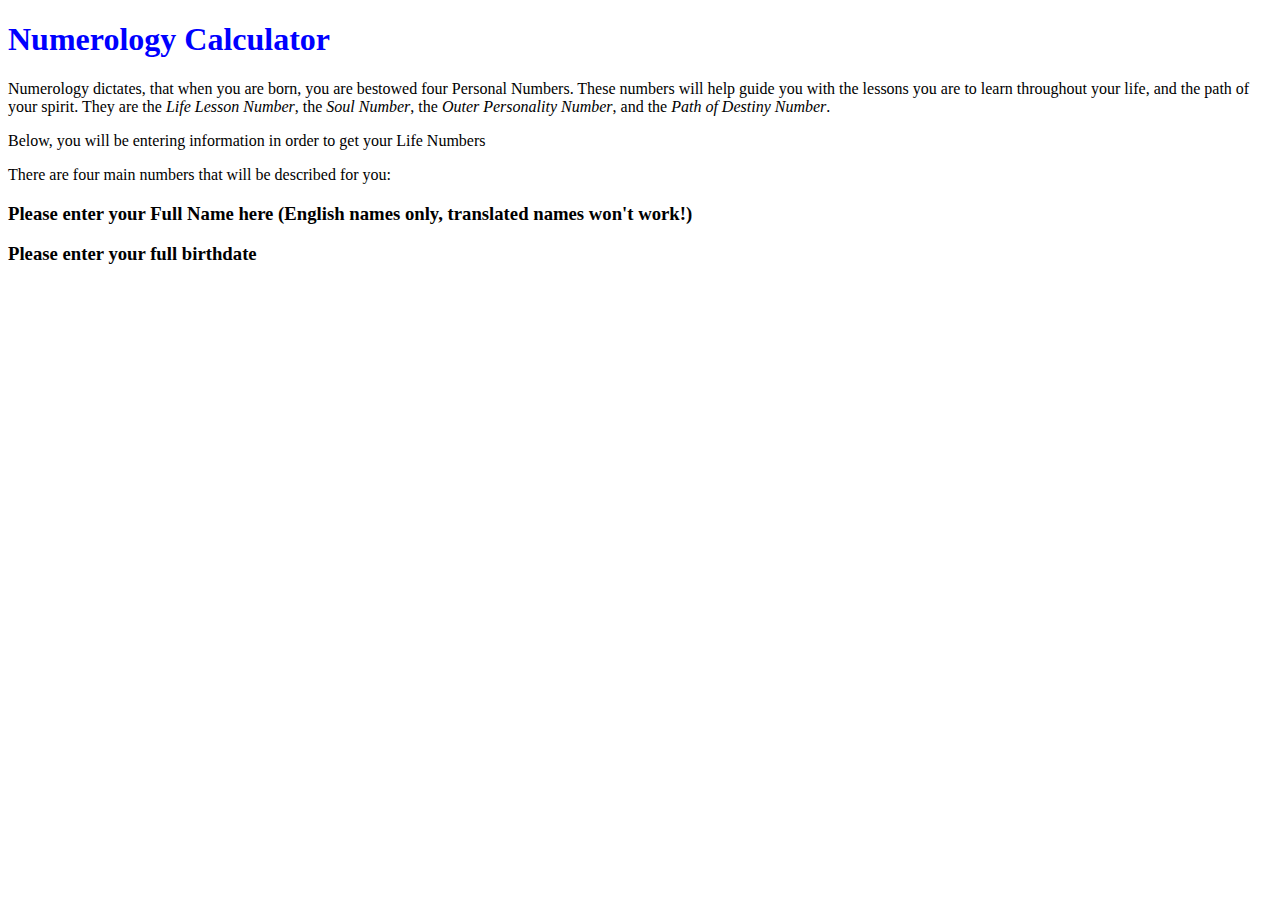
==== index.html @ b260a048 "Outlining the homepage" ====
<!DOCTYPE html>

<head>
  <meta charset="UTF-8">
  <title>Numerology Calculator!</title>
  <link href="styles/styles.css" rel="stylesheet">
</head>

<body>
  <h1>Numerology Calculator</h1>

  <p>Numerology dictates, that when you are born, you are bestowed four Personal 
    Numbers. These numbers will help guide you with the lessons you are to learn 
    throughout your life, and the path of your spirit. They are the <em>Life 
    Lesson Number</em>, the <em>Soul Number</em>, the <em>Outer Personality 
    Number</em>, and the <em>Path of Destiny Number</em>.
  </p>

  <p>Below, you will be entering information in order to get your Life Numbers</p>
  <p>There are four main numbers that will be described for you:</p>
  <p></p>
  <!-- Guess we're gonna need a form here right!? -->
  <h3>Please enter your Full Name here (English names only, translated names won't work!)</h3>

  <h3>Please enter your full birthdate</h3>
</body>

</html>
---- styles/styles.css ----
h1 {
  color: blue;
}
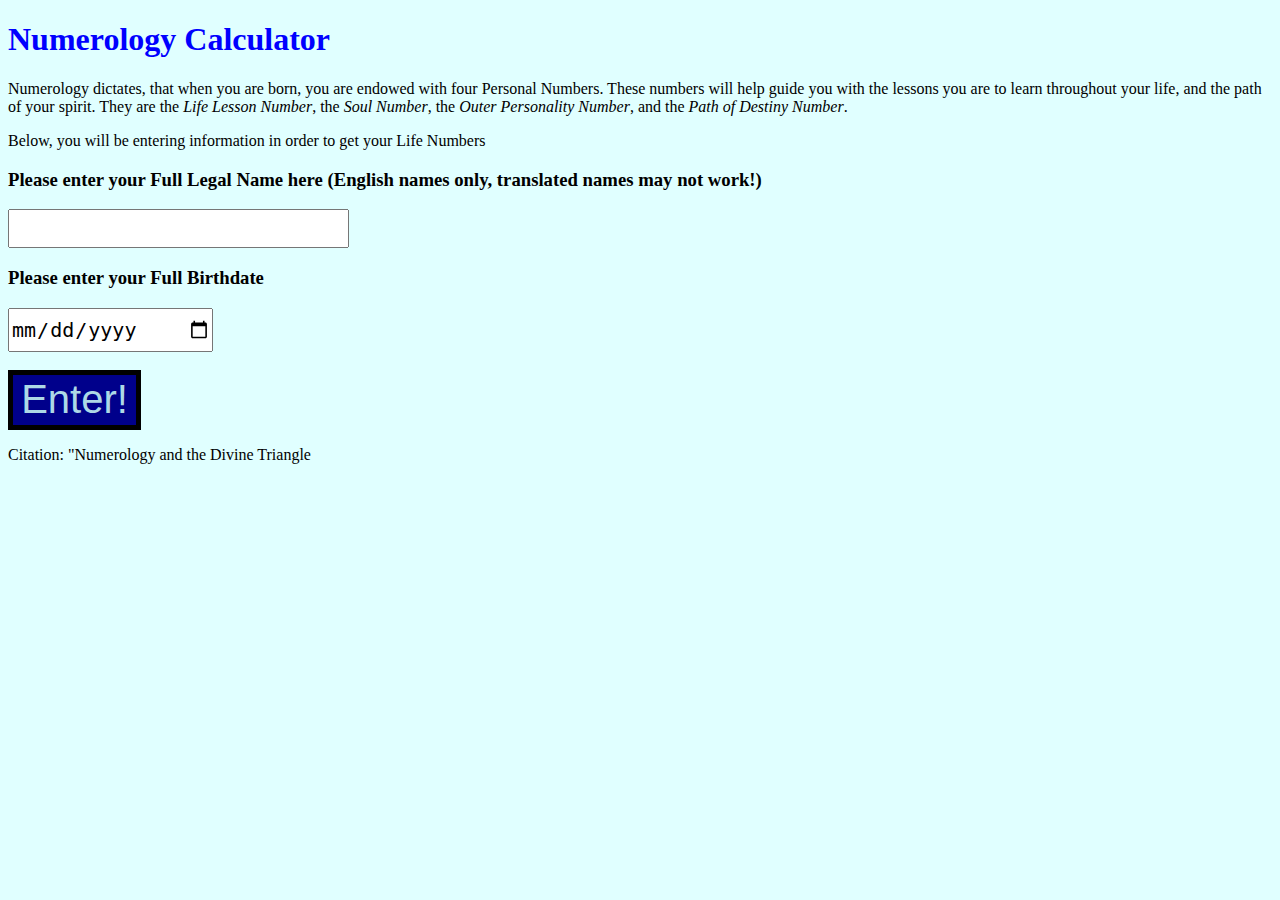
==== commit e380539a: "Formatting the introductory page" ====
--- a/index.html
+++ b/index.html
@@ -9,7 +9,7 @@
 <body>
   <h1>Numerology Calculator</h1>
 
-  <p>Numerology dictates, that when you are born, you are bestowed four Personal 
+  <p>Numerology dictates, that when you are born, you are endowed with four Personal 
     Numbers. These numbers will help guide you with the lessons you are to learn 
     throughout your life, and the path of your spirit. They are the <em>Life 
     Lesson Number</em>, the <em>Soul Number</em>, the <em>Outer Personality 
@@ -17,12 +17,26 @@
   </p>
 
   <p>Below, you will be entering information in order to get your Life Numbers</p>
-  <p>There are four main numbers that will be described for you:</p>
-  <p></p>
+
   <!-- Guess we're gonna need a form here right!? -->
-  <h3>Please enter your Full Name here (English names only, translated names won't work!)</h3>
+  <form>
+    <h3>Please enter your Full Legal Name here (English names only, translated names 
+      may not work!)</h3>
+    <input id="nametext" type="text">
+    <h3>Please enter your Full Birthdate</h3>
+    <input type="date" id="date">
 
-  <h3>Please enter your full birthdate</h3>
+    <br><br>
+    <input type="submit" id="submit" value="Enter!">
+  </form>
+
+  <!-- And why don't we just dynamically display the results here as well? 
+    CUZ WHY NOT? -->
+
+
+  <footer>
+    <p>Citation: "Numerology and the Divine Triangle</p>
+  </footer>
 </body>
 
 </html>--- a/styles/styles.css
+++ b/styles/styles.css
@@ -1,3 +1,28 @@
 h1 {
   color: blue;
+}
+
+body {
+  background-color: lightcyan;
+}
+
+#nametext {
+  width: 333px;
+  height: 33px;
+  font-size: 20px;
+}
+
+#date {
+  width: 200px;
+  height: 40px;
+  font-size: 20px;
+}
+
+#submit {
+  width: 133px;
+  background-color: darkblue;
+  color: lightblue;
+  border: 5px solid black;
+  height: 60px;
+  font-size: 40px;
 }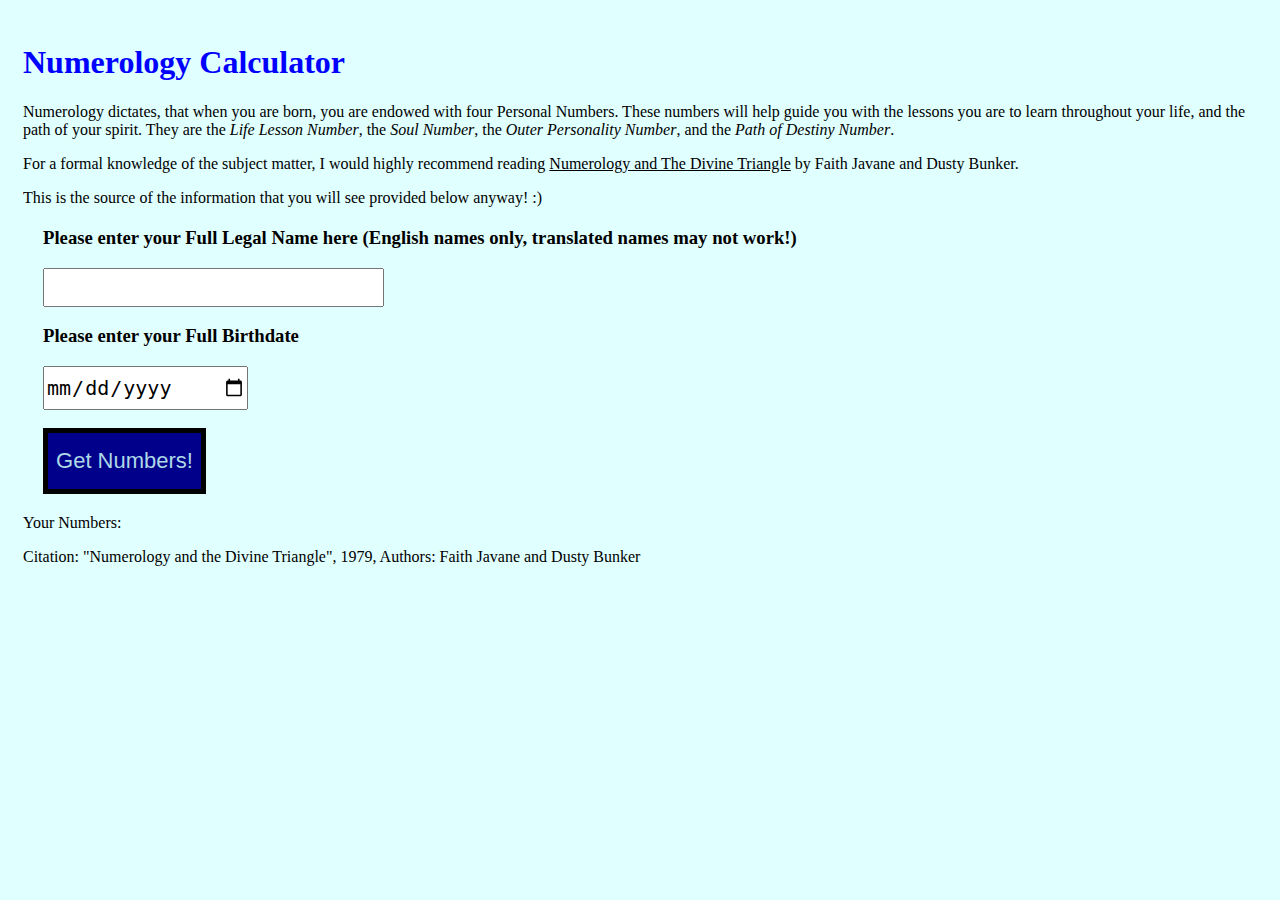
==== commit c5ca6d22: "Some functional connection between JS and html" ====
--- a/index.html
+++ b/index.html
@@ -16,27 +16,41 @@
     Number</em>, and the <em>Path of Destiny Number</em>.
   </p>
 
-  <p>Below, you will be entering information in order to get your Life Numbers</p>
+  <p>For a formal knowledge of the subject matter, I would highly recommend reading
+    <u>Numerology and The Divine Triangle</u> by Faith Javane and Dusty Bunker.
+  </p>
+
+  <p>This is the source of the information that you will see provided below anyway! :)</p>
 
   <!-- Guess we're gonna need a form here right!? -->
-  <form>
-    <h3>Please enter your Full Legal Name here (English names only, translated names 
-      may not work!)</h3>
-    <input id="nametext" type="text">
-    <h3>Please enter your Full Birthdate</h3>
-    <input type="date" id="date">
+  <div id="formdiv">
+    <!-- Missed the part where the ACTION redirects back to the page!!! -->
+    <form id="formform" action="#target">
+      <h3>Please enter your Full Legal Name here (English names only, translated names 
+        may not work!)</h3>
+      <input id="nametext" type="text" required>
+      <h3>Please enter your Full Birthdate</h3>
+      <input type="date" id="date">
 
-    <br><br>
-    <input type="submit" id="submit" value="Enter!">
-  </form>
+      <br><br>
+      <input type="submit" id="submit" onclick="returnString()" value="Get Numbers!">
+    </form>
+  </div>
 
   <!-- And why don't we just dynamically display the results here as well? 
     CUZ WHY NOT? -->
 
+  <p id="display">
+    <!-- Display the four numbers from JS file -->
+    Your Numbers: 
+  </p>
+
 
   <footer>
-    <p>Citation: "Numerology and the Divine Triangle</p>
+    <p>Citation: "Numerology and the Divine Triangle", 1979, Authors: Faith Javane and Dusty Bunker</p>
   </footer>
+
+  <script type="text/javascript" src="javascript.js"></script>
 </body>
 
 </html>--- a/styles/styles.css
+++ b/styles/styles.css
@@ -4,8 +4,12 @@
 
 body {
   background-color: lightcyan;
+  padding: 15px;
 }
 
+#formdiv {
+  margin: 20px;
+}
 #nametext {
   width: 333px;
   height: 33px;
@@ -19,10 +23,10 @@
 }
 
 #submit {
-  width: 133px;
+  width: 163px;
   background-color: darkblue;
   color: lightblue;
   border: 5px solid black;
-  height: 60px;
-  font-size: 40px;
+  height: 66px;
+  font-size: 22px;
 }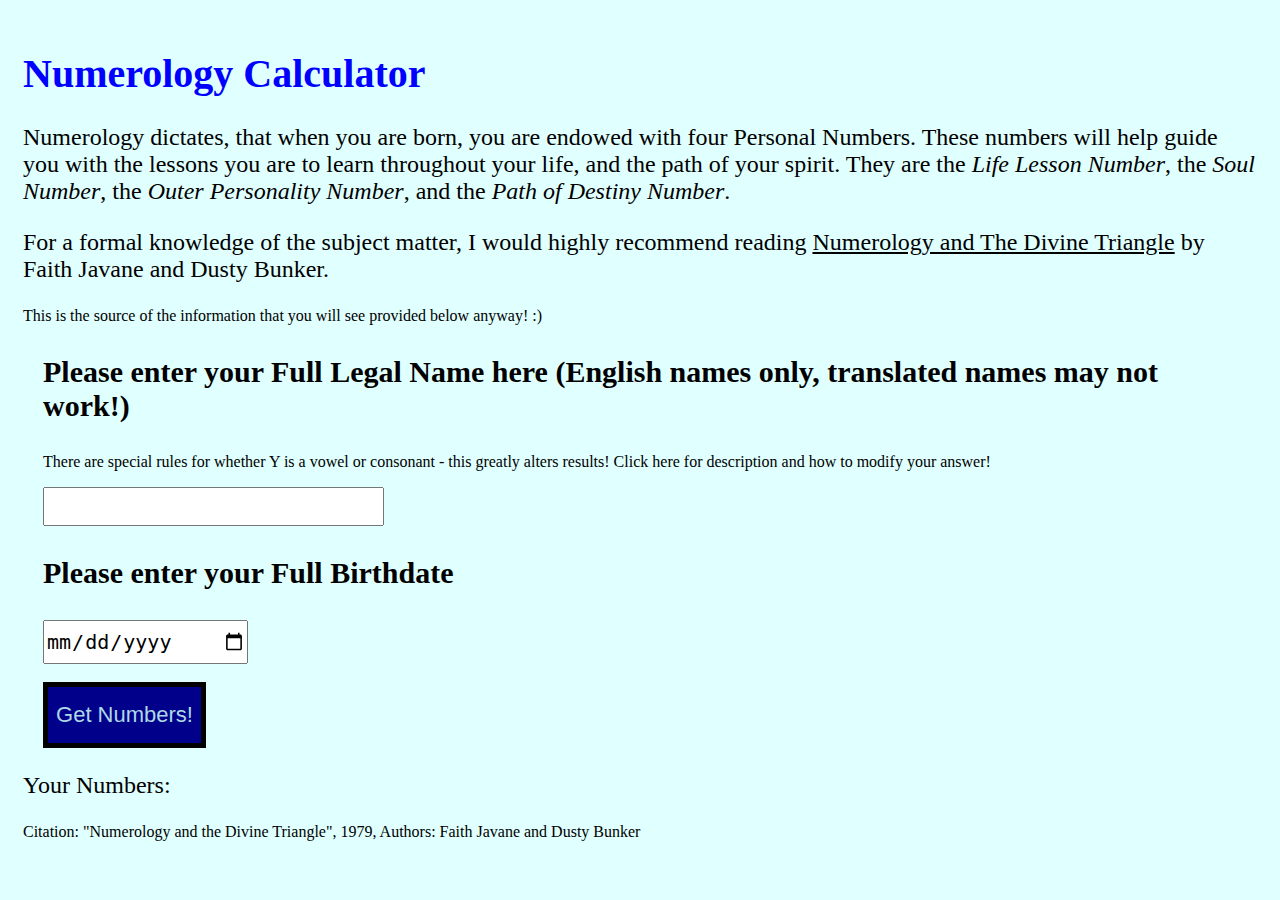
==== commit c2f43416: "Got all four major numbers to print out!" ====
--- a/index.html
+++ b/index.html
@@ -9,14 +9,14 @@
 <body>
   <h1>Numerology Calculator</h1>
 
-  <p>Numerology dictates, that when you are born, you are endowed with four Personal 
+  <p class="pfont">Numerology dictates, that when you are born, you are endowed with four Personal 
     Numbers. These numbers will help guide you with the lessons you are to learn 
     throughout your life, and the path of your spirit. They are the <em>Life 
     Lesson Number</em>, the <em>Soul Number</em>, the <em>Outer Personality 
     Number</em>, and the <em>Path of Destiny Number</em>.
   </p>
 
-  <p>For a formal knowledge of the subject matter, I would highly recommend reading
+  <p class="pfont">For a formal knowledge of the subject matter, I would highly recommend reading
     <u>Numerology and The Divine Triangle</u> by Faith Javane and Dusty Bunker.
   </p>
 
@@ -28,6 +28,9 @@
     <form id="formform" action="#target">
       <h3>Please enter your Full Legal Name here (English names only, translated names 
         may not work!)</h3>
+        <p>There are special rules for whether Y is a vowel or consonant - this greatly
+          alters results! Click here for description and how to modify your answer!
+        </p>
       <input id="nametext" type="text" required>
       <h3>Please enter your Full Birthdate</h3>
       <input type="date" id="date">
@@ -40,7 +43,7 @@
   <!-- And why don't we just dynamically display the results here as well? 
     CUZ WHY NOT? -->
 
-  <p id="display">
+  <p id="display"  class="pfont">
     <!-- Display the four numbers from JS file -->
     Your Numbers: 
   </p>
--- a/styles/styles.css
+++ b/styles/styles.css
@@ -1,5 +1,15 @@
 h1 {
+  font-size: 40px;
   color: blue;
+}
+h2 {
+  font-size: 34px;
+}
+h3 {
+  font-size: 30px;
+}
+.pfont {
+  font-size: 24px;
 }
 
 body {
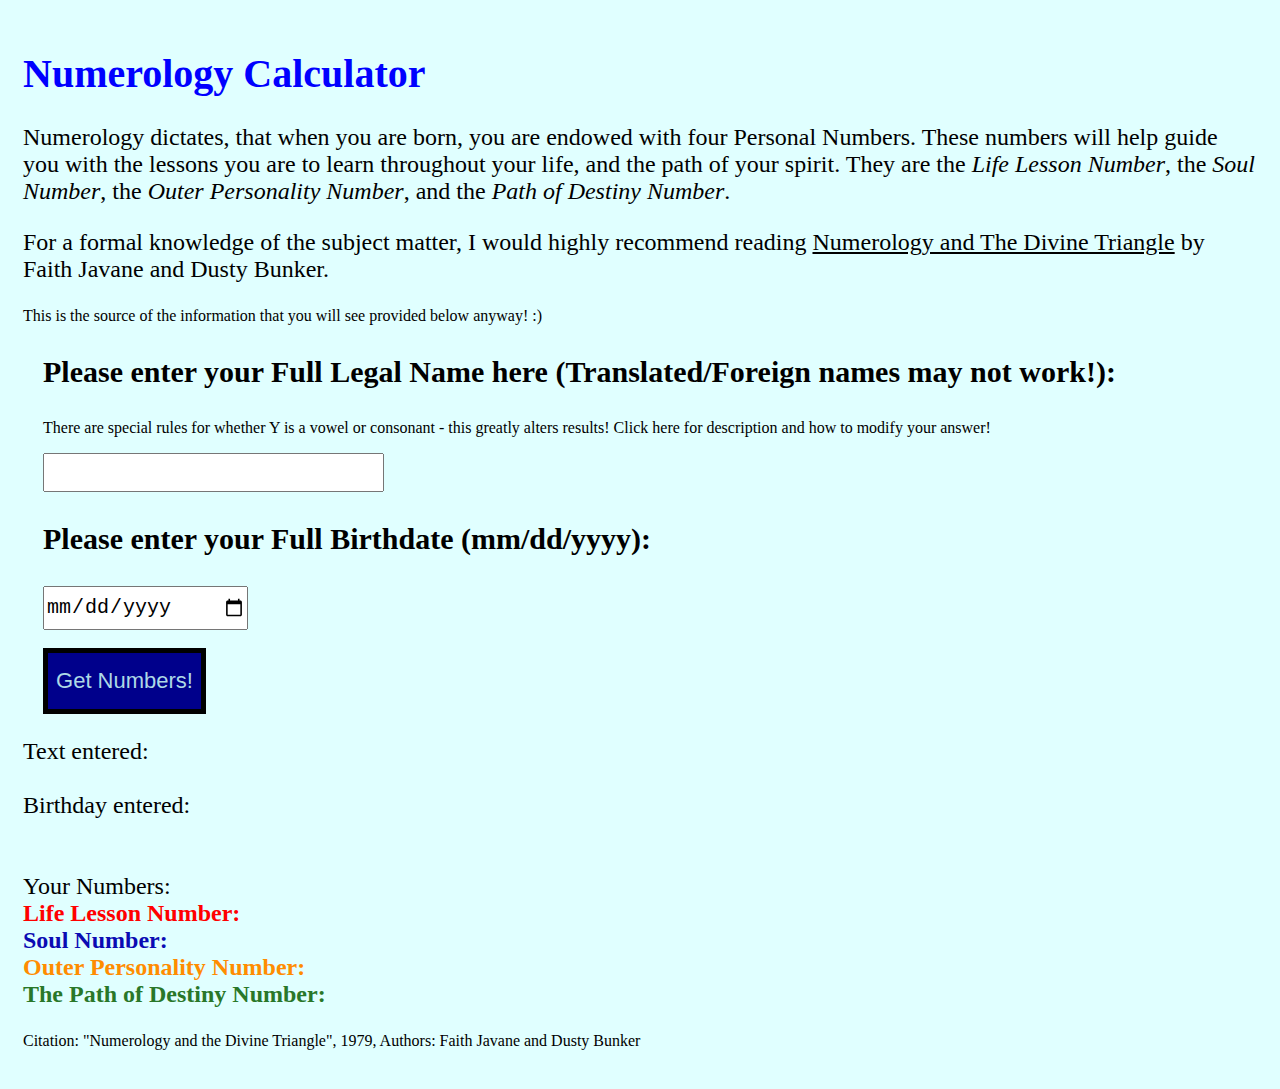
==== commit 9b3411df: "Formatted for easier reading" ====
--- a/index.html
+++ b/index.html
@@ -26,13 +26,13 @@
   <div id="formdiv">
     <!-- Missed the part where the ACTION redirects back to the page!!! -->
     <form id="formform" action="#target">
-      <h3>Please enter your Full Legal Name here (English names only, translated names 
-        may not work!)</h3>
+      <h3>Please enter your Full Legal Name here (Translated/Foreign names 
+        may not work!):</h3>
         <p>There are special rules for whether Y is a vowel or consonant - this greatly
           alters results! Click here for description and how to modify your answer!
         </p>
       <input id="nametext" type="text" required>
-      <h3>Please enter your Full Birthdate</h3>
+      <h3>Please enter your Full Birthdate (mm/dd/yyyy):</h3>
       <input type="date" id="date">
 
       <br><br>
@@ -44,8 +44,26 @@
     CUZ WHY NOT? -->
 
   <p id="display"  class="pfont">
+    <!-- Display the text of the input string/bday -->
+    Text entered:
+    <br>
+    <span id="textdisplay"></span>
+    <br>
+    Birthday entered:
+    <br>
+    <span id="bdaydisplay"></span>
+
     <!-- Display the four numbers from JS file -->
+    <br><br>
     Your Numbers: 
+    <br>
+    <span class="lblfont" id="lbllifelesson">Life Lesson Number: </span> <span id="lifelessonnum"></span>
+    <br>
+    <span class="lblfont" id="lblsoulnumber">Soul Number: </span> <span id="soulnum"></span>
+    <br>
+    <span class="lblfont" id="lblouternumber">Outer Personality Number: </span> <span id="outernum"></span>
+    <br>
+    <span class="lblfont" id="lbldestinynumber">The Path of Destiny Number: </span> <span id="destinynum"></span>
   </p>
 
 
--- a/styles/styles.css
+++ b/styles/styles.css
@@ -39,4 +39,27 @@
   border: 5px solid black;
   height: 66px;
   font-size: 22px;
+}
+
+/* Formatting the magickal numbers */
+.lblfont {
+  font-weight: bold;
+}
+#textdisplay {
+  font-weight: bold;
+}
+#bdaydisplay {
+  font-weight: bold;
+}
+#lbllifelesson {
+  color: red;
+}
+#lblsoulnumber {
+  color: rgb(11, 11, 179);
+}
+#lblouternumber {
+  color: darkorange;
+}
+#lbldestinynumber {
+  color: rgb(41, 119, 41);
 }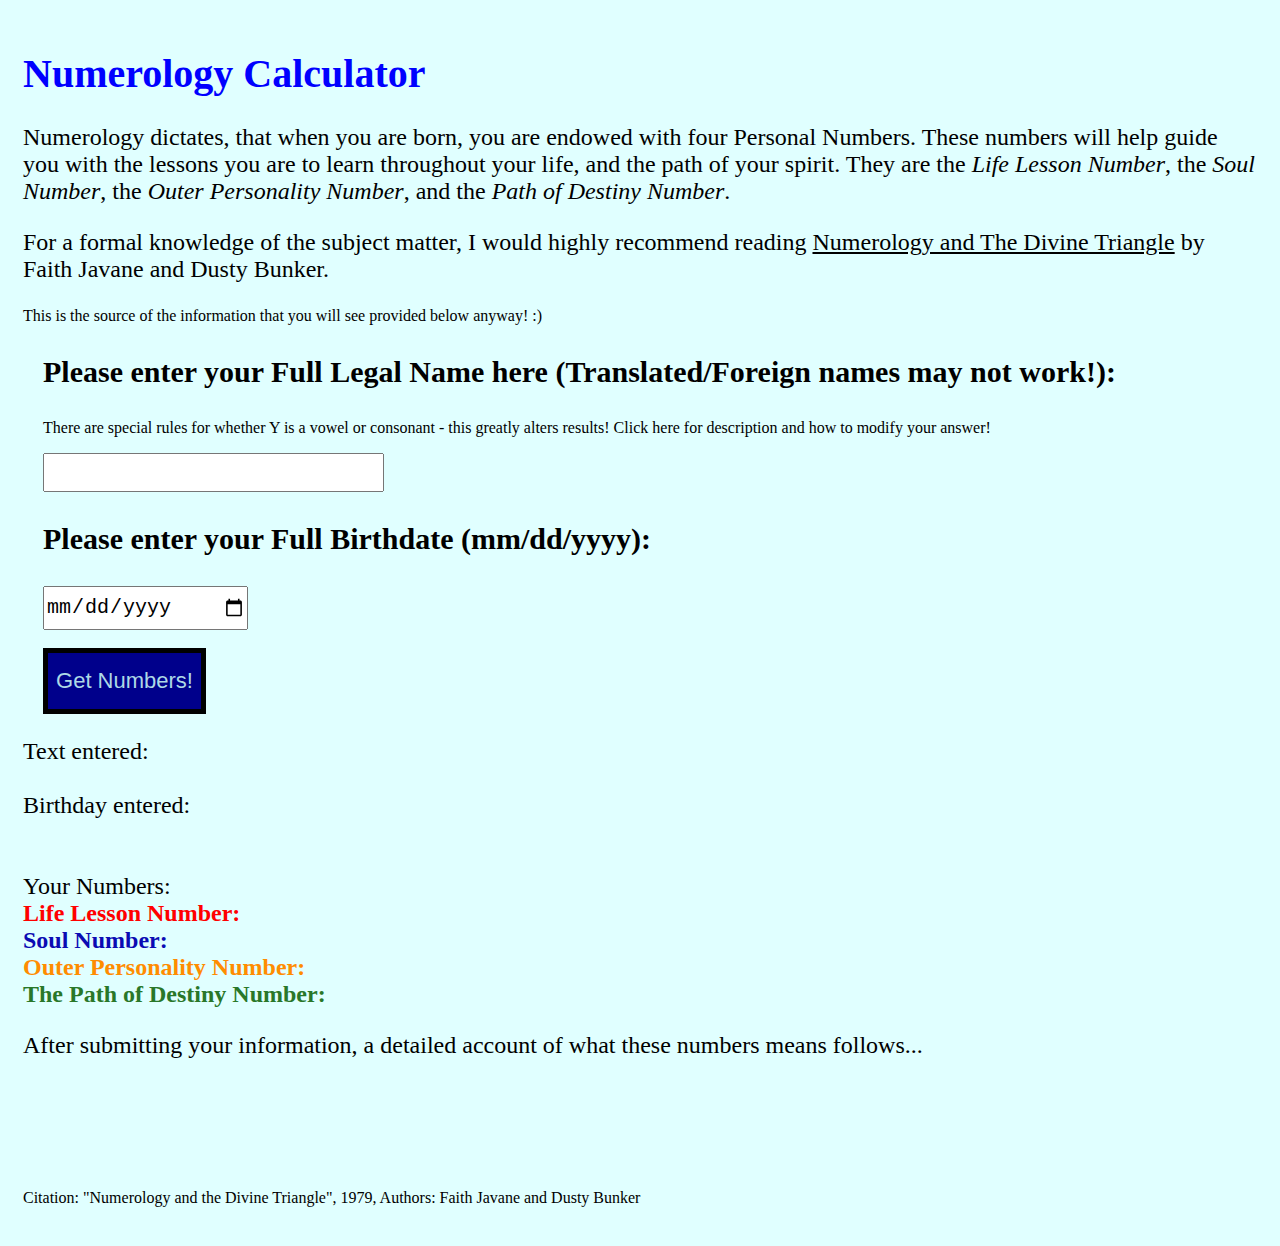
==== commit e99c4d03: "Got the text working for the life num! Including master nums" ====
--- a/index.html
+++ b/index.html
@@ -42,32 +42,47 @@
 
   <!-- And why don't we just dynamically display the results here as well? 
     CUZ WHY NOT? -->
+  <div id="displaynumberinfo">
+    <p id="display"  class="pfont">
+      <!-- Display the text of the input string/bday -->
+      Text entered:
+      <br>
+      <span id="textdisplay"></span>
+      <br>
+      Birthday entered:
+      <br>
+      <span id="bdaydisplay"></span>
 
-  <p id="display"  class="pfont">
-    <!-- Display the text of the input string/bday -->
-    Text entered:
-    <br>
-    <span id="textdisplay"></span>
-    <br>
-    Birthday entered:
-    <br>
-    <span id="bdaydisplay"></span>
+      <!-- Display the four numbers from JS file -->
+      <br><br>
+      Your Numbers: 
+      <br>
+      <span class="lblfont lbllifelesson">Life Lesson Number: </span> <span id="lifelessonnum"></span>
+      <br>
+      <span class="lblfont lblsoulnumber">Soul Number: </span> <span id="soulnum"></span>
+      <br>
+      <span class="lblfont lblouternumber">Outer Personality Number: </span> <span id="outernum"></span>
+      <br>
+      <span class="lblfont lbldestinynumber">The Path of Destiny Number: </span> <span id="destinynum"></span>
+    </p>
+  </div>
 
-    <!-- Display the four numbers from JS file -->
-    <br><br>
-    Your Numbers: 
-    <br>
-    <span class="lblfont" id="lbllifelesson">Life Lesson Number: </span> <span id="lifelessonnum"></span>
-    <br>
-    <span class="lblfont" id="lblsoulnumber">Soul Number: </span> <span id="soulnum"></span>
-    <br>
-    <span class="lblfont" id="lblouternumber">Outer Personality Number: </span> <span id="outernum"></span>
-    <br>
-    <span class="lblfont" id="lbldestinynumber">The Path of Destiny Number: </span> <span id="destinynum"></span>
-  </p>
+  <!-- After clicking on the "click here" the relevant info will be displayed below  -->
+  <div id="expandednuminfo">
+    <!-- <br><br> -->
+    <p class="pfont">After submitting your information, a detailed account of what these numbers means follows...</p>
+    <div id="divlifenumberinfo">
+      <p id="lbllifelessonlower" class="lbllifelesson"></p>
+      <p id="lifenumberinfo"></p>
+    </div>
 
+    <div id="soulnumberinfo">
+
+    </div>
+  </div>
 
   <footer>
+    <br><br><br><br><br>
     <p>Citation: "Numerology and the Divine Triangle", 1979, Authors: Faith Javane and Dusty Bunker</p>
   </footer>
 
--- a/styles/styles.css
+++ b/styles/styles.css
@@ -51,15 +51,15 @@
 #bdaydisplay {
   font-weight: bold;
 }
-#lbllifelesson {
+.lbllifelesson {
   color: red;
 }
-#lblsoulnumber {
+.lblsoulnumber {
   color: rgb(11, 11, 179);
 }
-#lblouternumber {
+.lblouternumber {
   color: darkorange;
 }
-#lbldestinynumber {
+.lbldestinynumber {
   color: rgb(41, 119, 41);
 }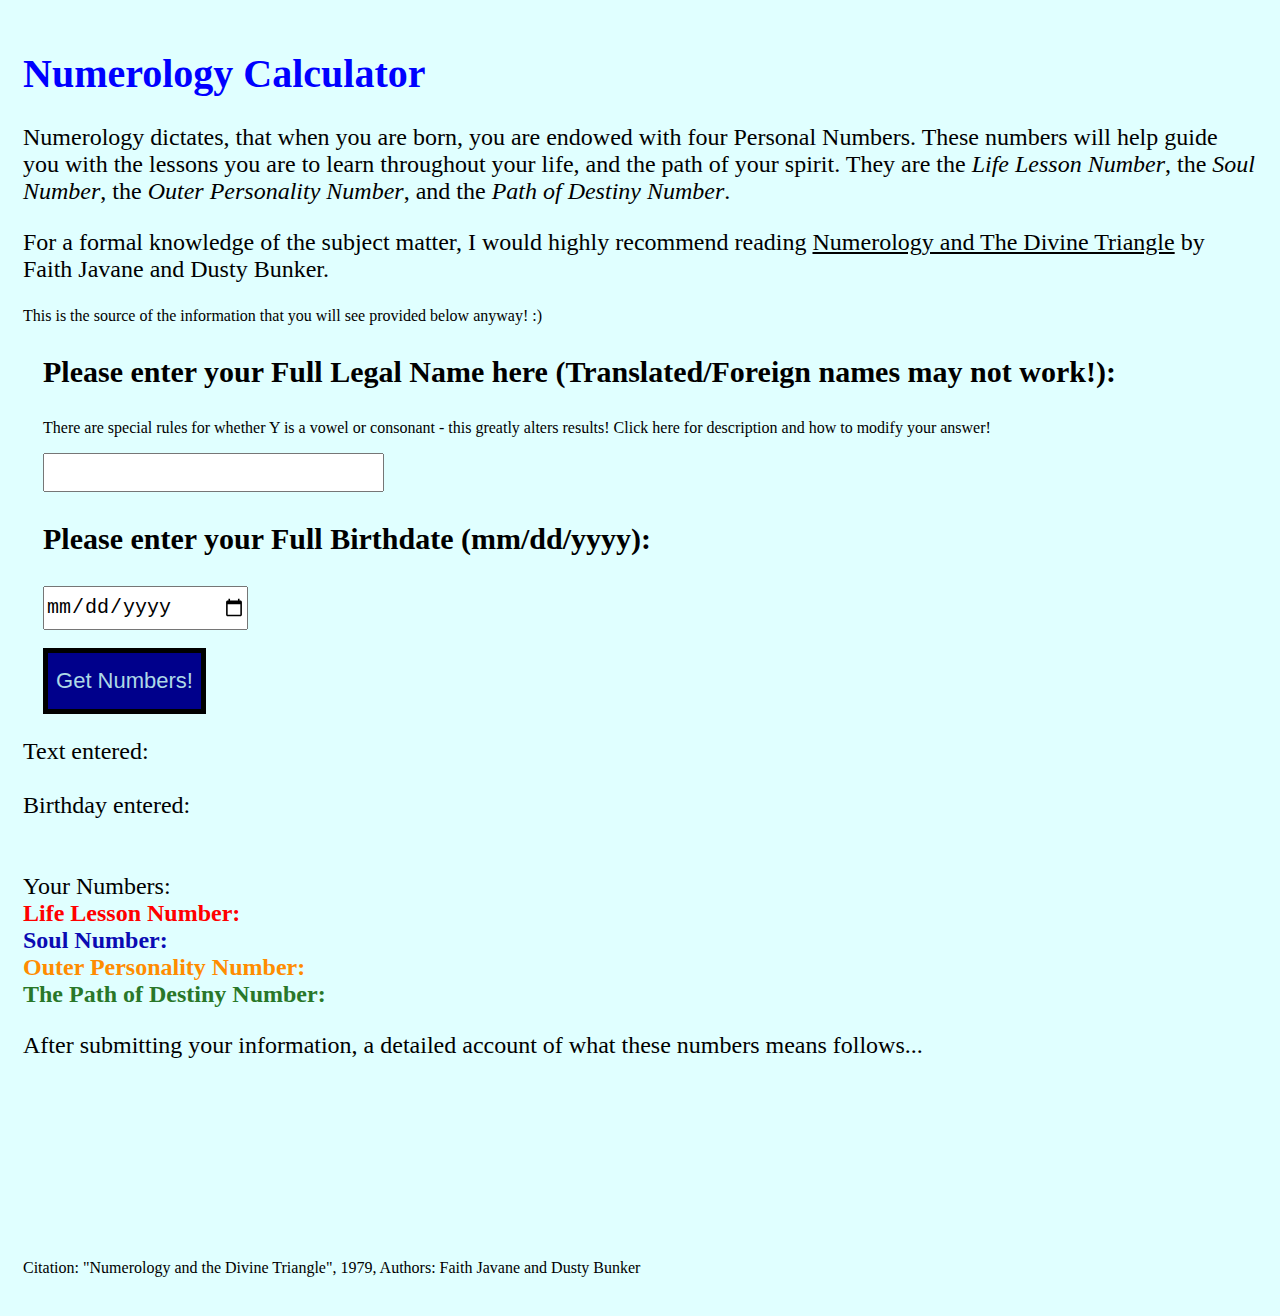
==== commit 34d1bbc5: "Completed the Soul Number extended information" ====
--- a/index.html
+++ b/index.html
@@ -76,8 +76,10 @@
       <p id="lifenumberinfo"></p>
     </div>
 
-    <div id="soulnumberinfo">
-
+    <br><br><br>
+    <div id="divsoulnumberinfo">
+      <p id="lblsoullessonlower" class="lblsoulnumber"></p>
+      <p id="soulnumberinfo"></p>
     </div>
   </div>
 
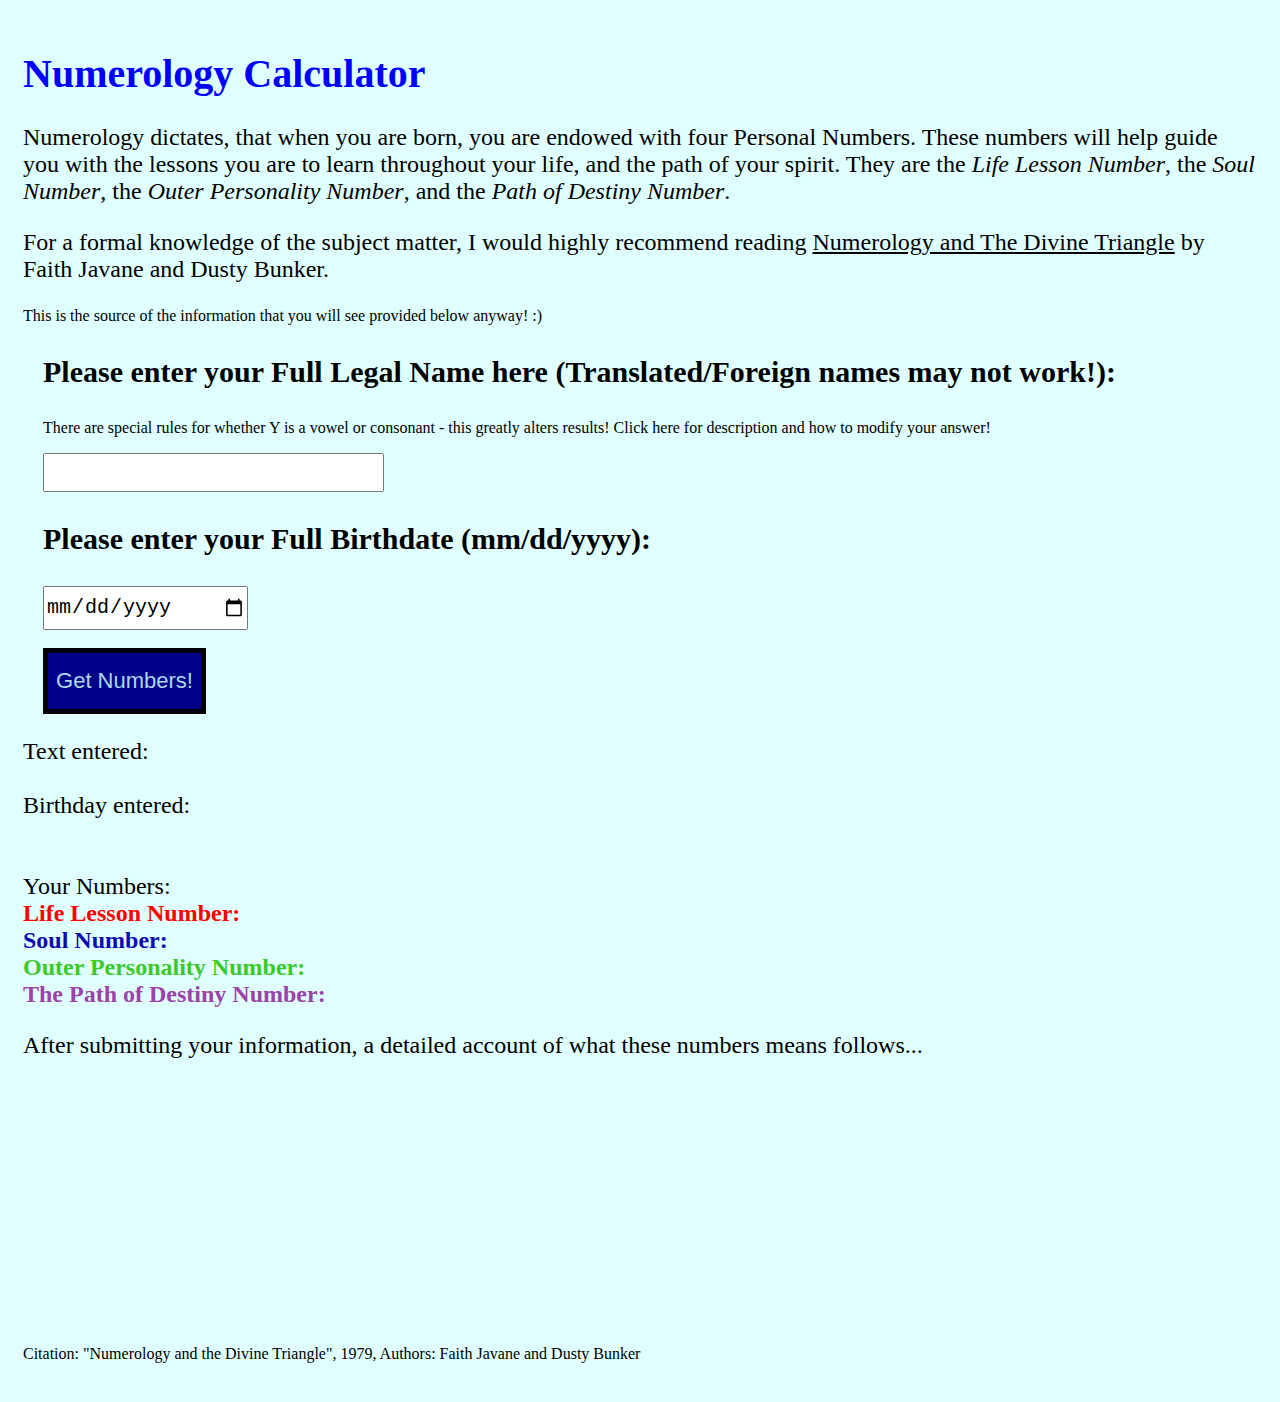
==== commit 68f254a2: "Something isn't working with mama's bday and her soul numbers for multiple values" ====
--- a/index.html
+++ b/index.html
@@ -70,16 +70,28 @@
   <!-- After clicking on the "click here" the relevant info will be displayed below  -->
   <div id="expandednuminfo">
     <!-- <br><br> -->
-    <p class="pfont">After submitting your information, a detailed account of what these numbers means follows...</p>
+    <p id="introlessontext" class="pfont">After submitting your information, a detailed account of what these numbers means follows...</p>
     <div id="divlifenumberinfo">
       <p id="lbllifelessonlower" class="lbllifelesson"></p>
       <p id="lifenumberinfo"></p>
     </div>
 
-    <br><br><br>
+    <br><br>
     <div id="divsoulnumberinfo">
       <p id="lblsoullessonlower" class="lblsoulnumber"></p>
       <p id="soulnumberinfo"></p>
+    </div>
+
+    <br><br>
+    <div id="divouterpersoninfo">
+      <p id="lblouterlessonlower" class="lblouternumber"></p>
+      <p id="outernumberinfo"></p>
+    </div>
+
+    <br><br>
+    <div id="divdestinyinfo">
+      <p id="lbldestinynumlower" class="lbldestinynumber"></p>
+      <p id="destinynumberinfo"></p>
     </div>
   </div>
 
--- a/styles/styles.css
+++ b/styles/styles.css
@@ -58,8 +58,8 @@
   color: rgb(11, 11, 179);
 }
 .lblouternumber {
-  color: darkorange;
+  color: rgb(59, 202, 40);
 }
 .lbldestinynumber {
-  color: rgb(41, 119, 41);
+  color: rgb(156, 66, 168);
 }